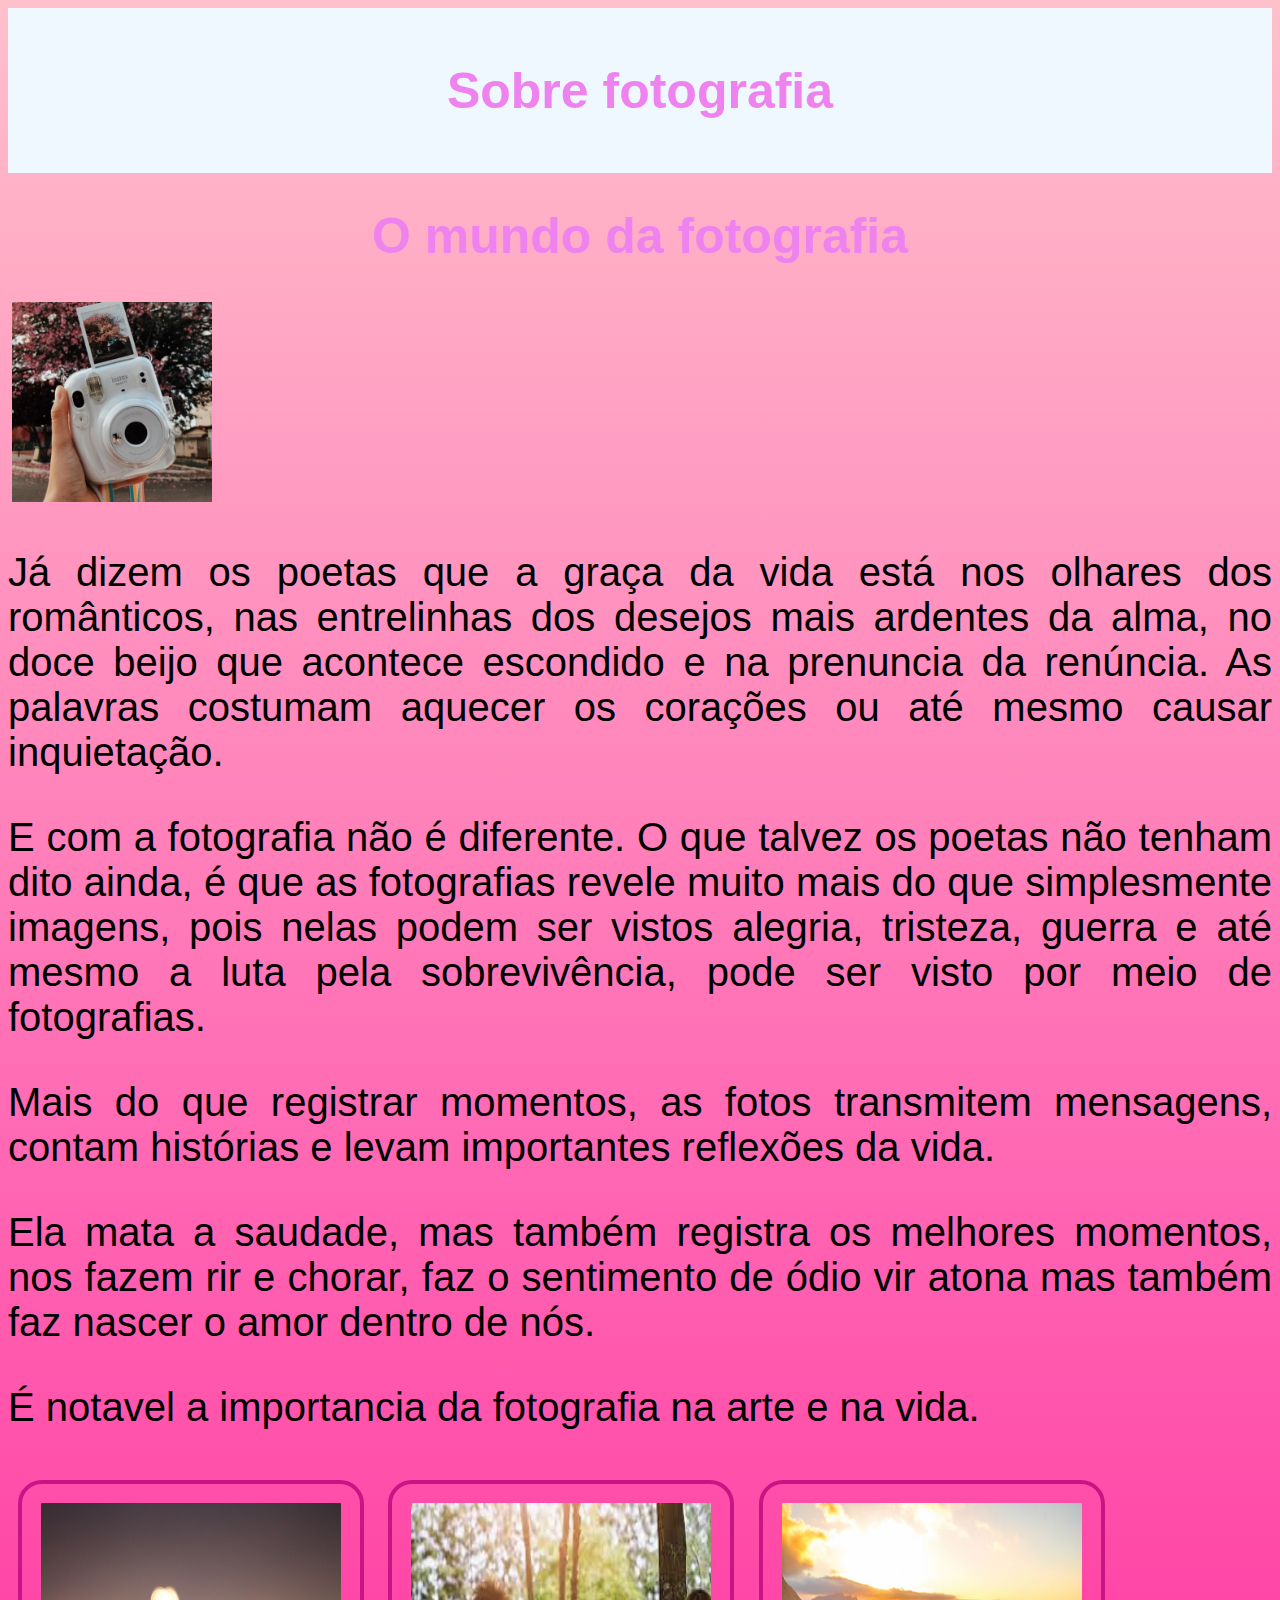
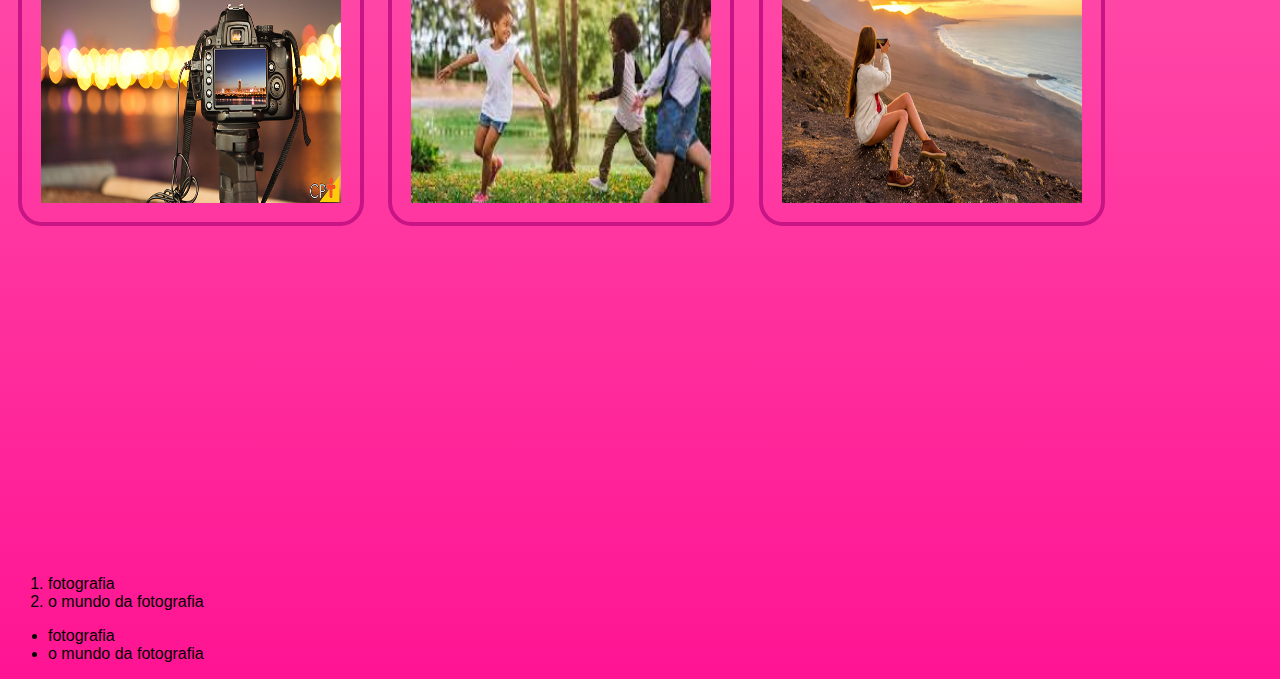
==== index.html @ fa8eb860 "23.11" ====
<!DOCTYPE html>
<html lang="pt-br">
<head>
    <meta charset="UTF-8">
    <meta name="viewport" content="width=device-width, initial-scale=1.0">
    <link rel="stylesheet" href="style.css">
    <title>Document</title>
</head>
<body>
    <header>
    <h1>Sobre fotografia</h1> 
    </header>

    <h1>O mundo da fotografia</h1>
    
    <img class="logo" src="jpg.imagem 4" alt="camera fotografica">

    <p>Já dizem os poetas que a graça da vida está nos olhares dos românticos, nas entrelinhas dos desejos mais ardentes da alma, no doce beijo que acontece escondido e na prenuncia da renúncia. As palavras costumam aquecer os corações ou até mesmo causar inquietação.</p>

    <p>E com a fotografia não é diferente. O que talvez os poetas não tenham dito ainda, é que as fotografias revele muito mais do que simplesmente
     imagens, pois nelas podem ser vistos alegria, tristeza, guerra e até mesmo a luta pela sobrevivência, pode ser visto por meio de
    fotografias.</p> 

    <p>Mais do que registrar momentos, as fotos transmitem mensagens, contam histórias e levam  importantes reflexões da vida.</p>

    <p>Ela mata a saudade, mas também registra os melhores momentos, nos fazem rir e chorar, faz o sentimento de ódio vir atona mas também faz nascer o amor dentro 
    de nós.</p> 
    
    <p>É notavel a importancia da fotografia na arte e na vida.</p> 


    <img class="fotos" src="camera.jpg " alt="foto camera">
    <img class="fotos" src="foto1.jpeg" alt="foto criança">
    <img class="fotos" src="foto2.jpg" alt="foto paisagem">

    <iframe width="560" height="315" src="https://www.youtube.com/embed/DlmWgttHQmA?si=dZcc-MrJNzLPU_Ce" title="YouTube video player" frameborder="0" allow="accelerometer; autoplay; clipboard-write; encrypted-media; gyroscope; picture-in-picture; web-share" allowfullscreen></iframe>
    <ol> 
        <li>fotografia</li>
        <li>o mundo da fotografia</li>
    </ol>  
    <ul>
        <li>fotografia</li>
        <li>o mundo da fotografia</li>
    </ul>

    </body>    
</html>
---- style.css ----
body { 
    background-image: linear-gradient(pink,hotpink,deeppink); 
   
    font-family: sans-serif;
 }
 header{
    background-color: aliceblue;
    border-bottom:2px violet;
    padding: 20px;
}
      
h1{
    color: violet;
     font-size: 50px;
     text-align: center;
}
h2{
    color: violet;
     font-size: 50px;
     text-align: center;
}

h3{
    color: violet;
     font-size: 50px;
     text-align: center;
}

p{  
    color:black;
    font-size: 40px; 
    text-align: justify;
}

.logo {   
    width: 200px;
    height:200px;
    margin: 2px; /*insere um espaçamento externo ao elemento, ao redor da borda*/ 
    padding: 2px; /*define uma distância interna entre um elemento e sua borda*/ 
    border: 0.2rem solid #C71585,
    borde-radius: 20px;
} 

.fotos {   
     width: 300px;
     height: 300px;
     margin: 10px;
     padding: 19px; 
     border: 0.3rem solid #C71585;
     border-radius: 24px;
}
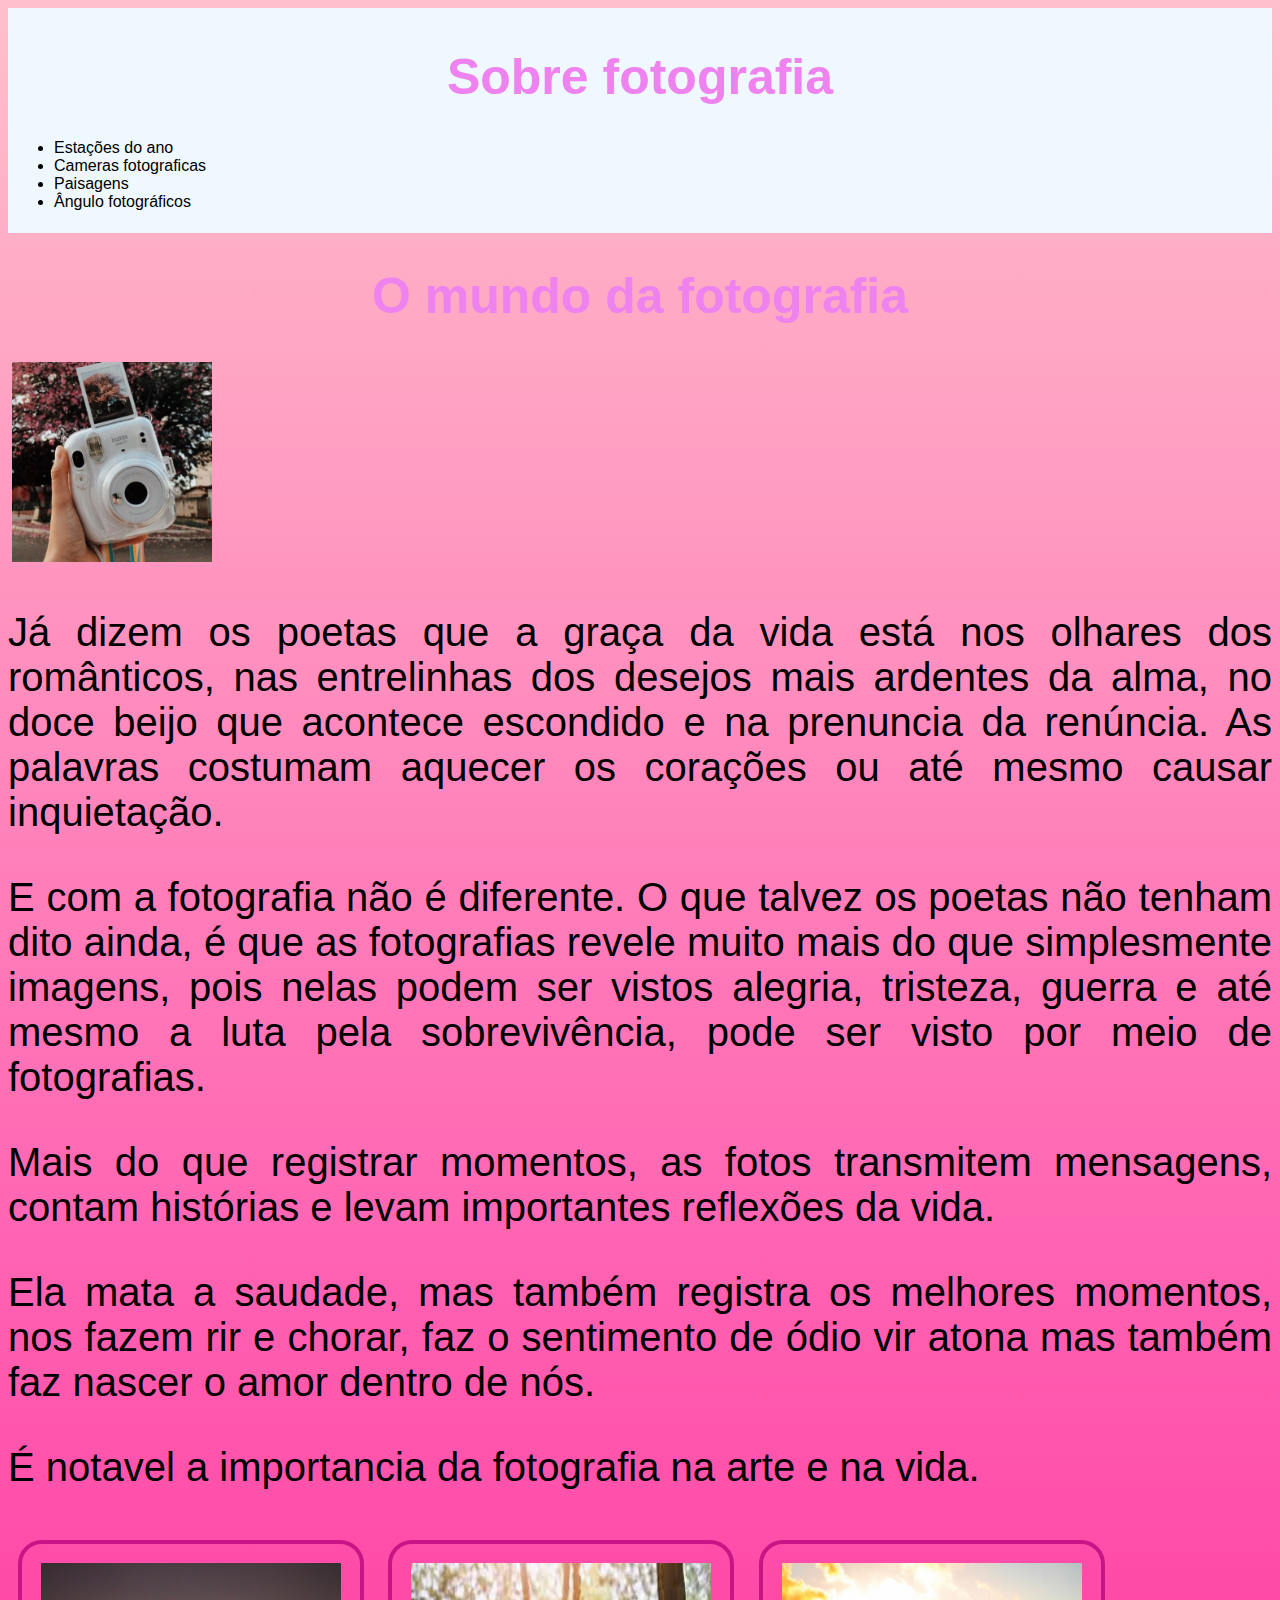
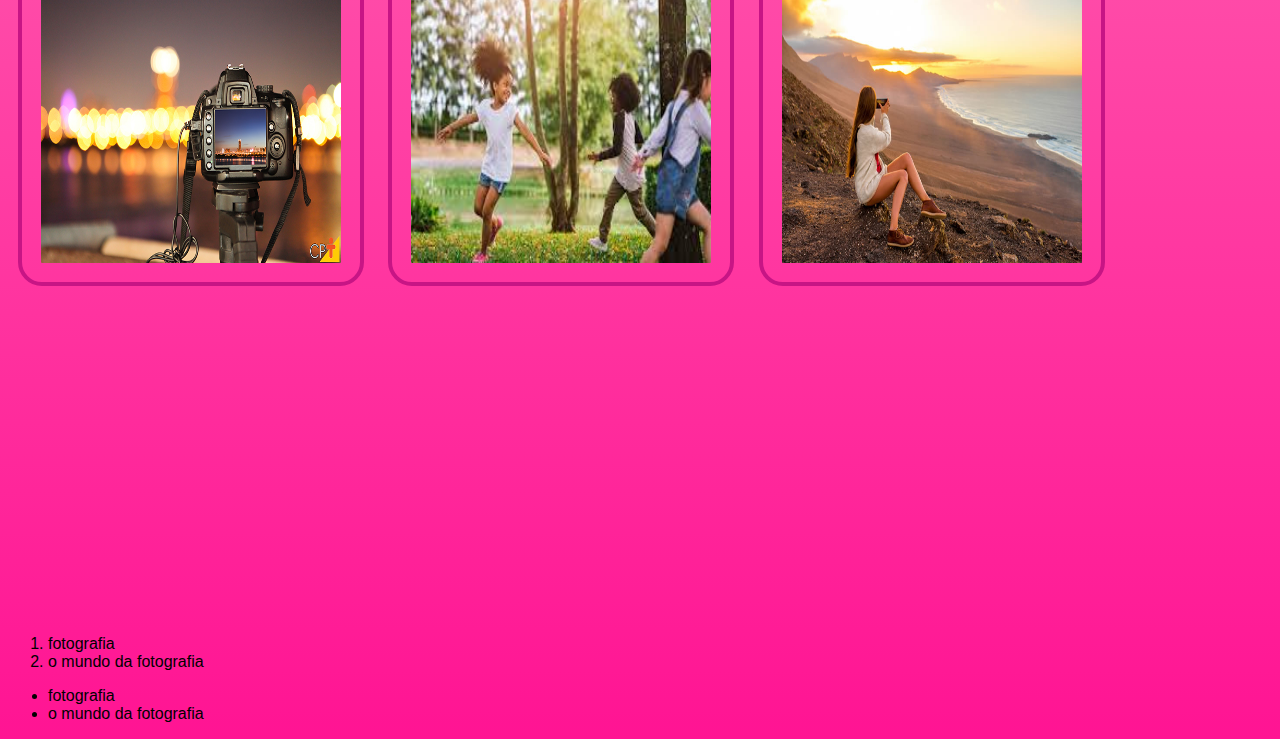
==== commit 7232ed00: "30.11" ====
--- a/index.html
+++ b/index.html
@@ -9,6 +9,12 @@
 <body>
     <header>
     <h1>Sobre fotografia</h1> 
+    <ul> 
+        <li class="item-lista">Estações do ano</li>
+        <li class="item-lista">Cameras fotograficas</li>
+        <li class="item-lista">Paisagens</li>
+        <li class="item-lista">Ângulo fotográficos</li>
+    </ul>
     </header>
 
     <h1>O mundo da fotografia</h1>
--- a/style.css
+++ b/style.css
@@ -6,7 +6,7 @@
  header{
     background-color: aliceblue;
     border-bottom:2px violet;
-    padding: 20px;
+    padding: 6px;
 }
       
 h1{
@@ -49,7 +49,10 @@
      border: 0.3rem solid #C71585;
      border-radius: 24px;
 }
+.Lista { 
+    font-size: 20px;
+    color: #C71585;
+    list-style: none;
+}
 
 
-
-
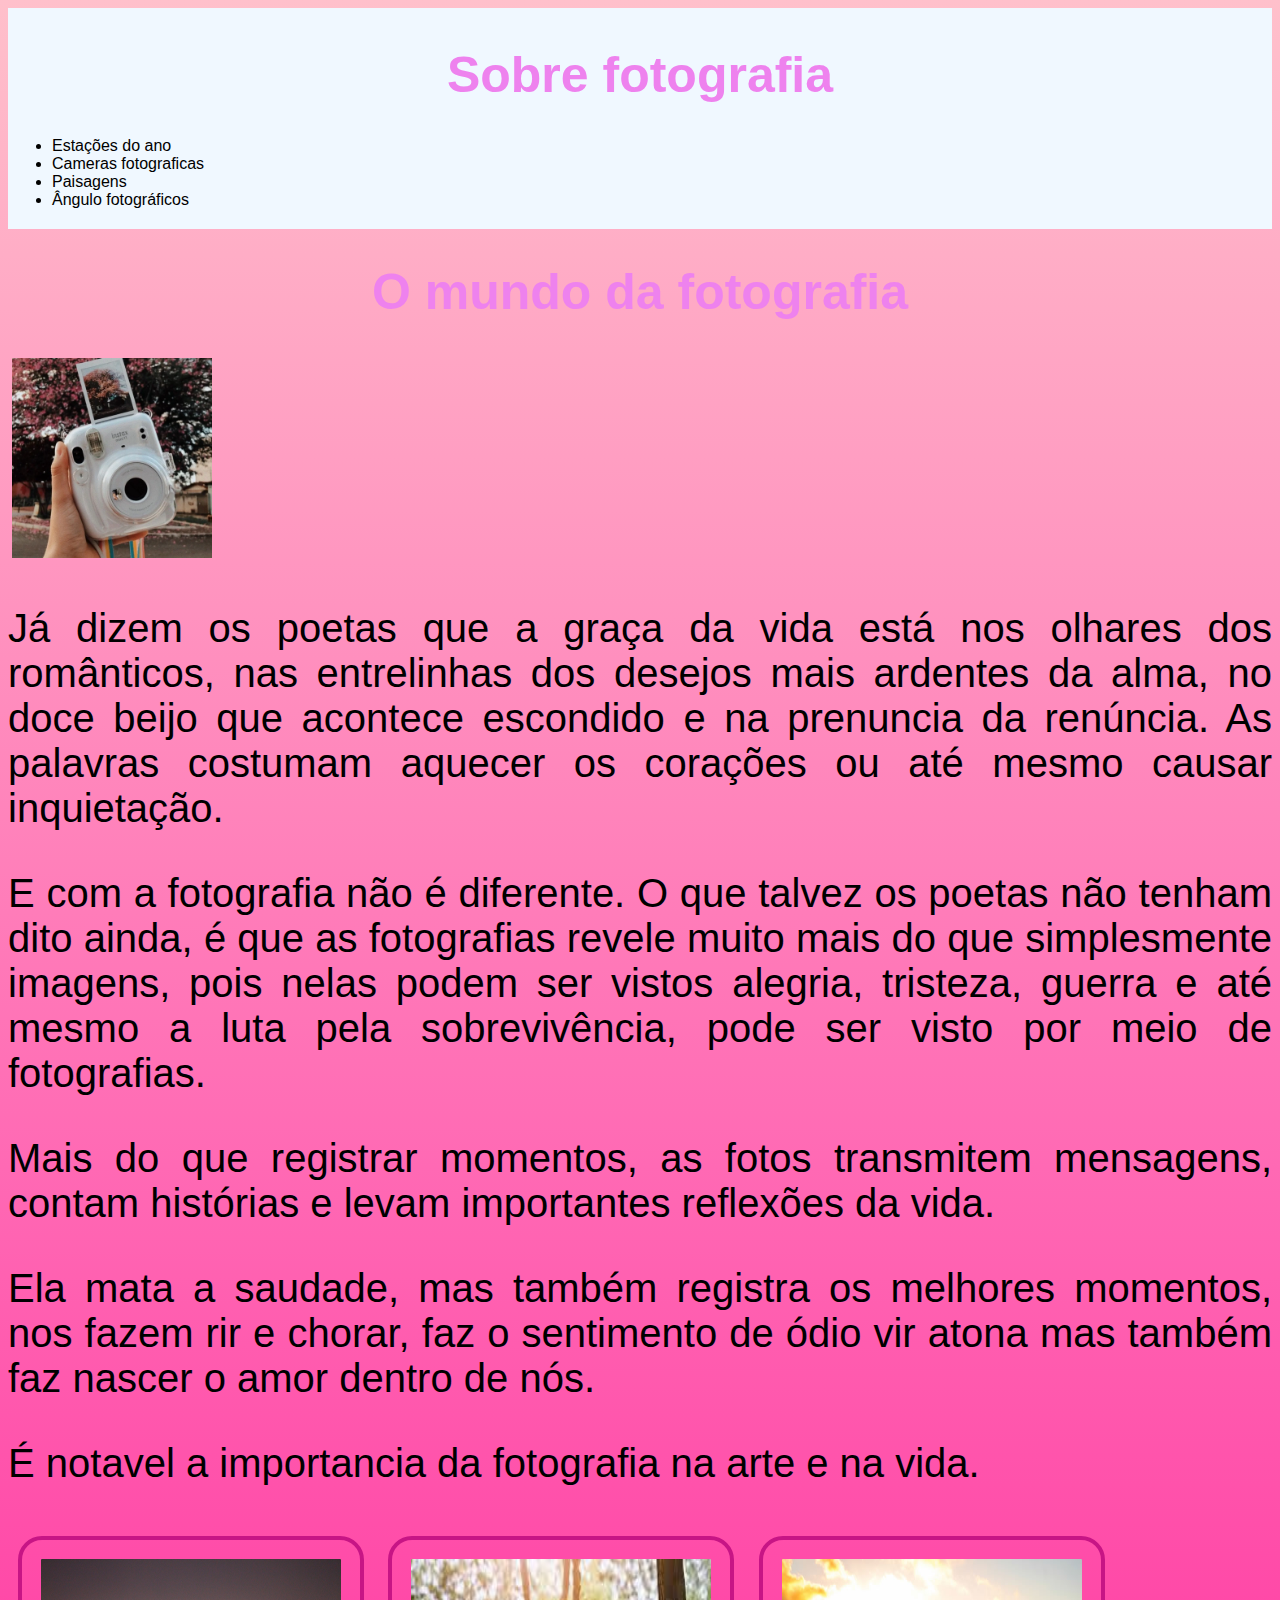
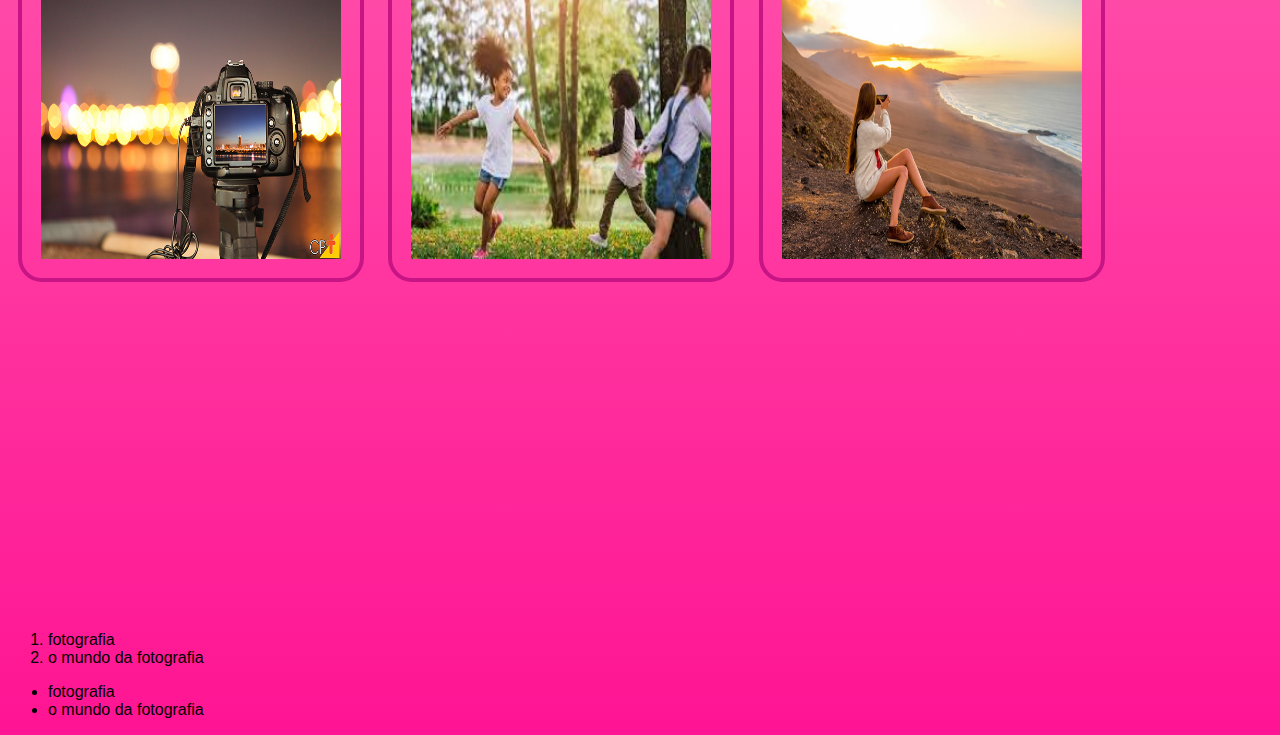
==== commit ac466003: "30.11" ====
--- a/index.html
+++ b/index.html
@@ -9,7 +9,7 @@
 <body>
     <header>
     <h1>Sobre fotografia</h1> 
-    <ul> 
+    <ul class="lista">
         <li class="item-lista">Estações do ano</li>
         <li class="item-lista">Cameras fotograficas</li>
         <li class="item-lista">Paisagens</li>
--- a/style.css
+++ b/style.css
@@ -6,7 +6,7 @@
  header{
     background-color: aliceblue;
     border-bottom:2px violet;
-    padding: 6px;
+    padding: 4px;
 }
       
 h1{
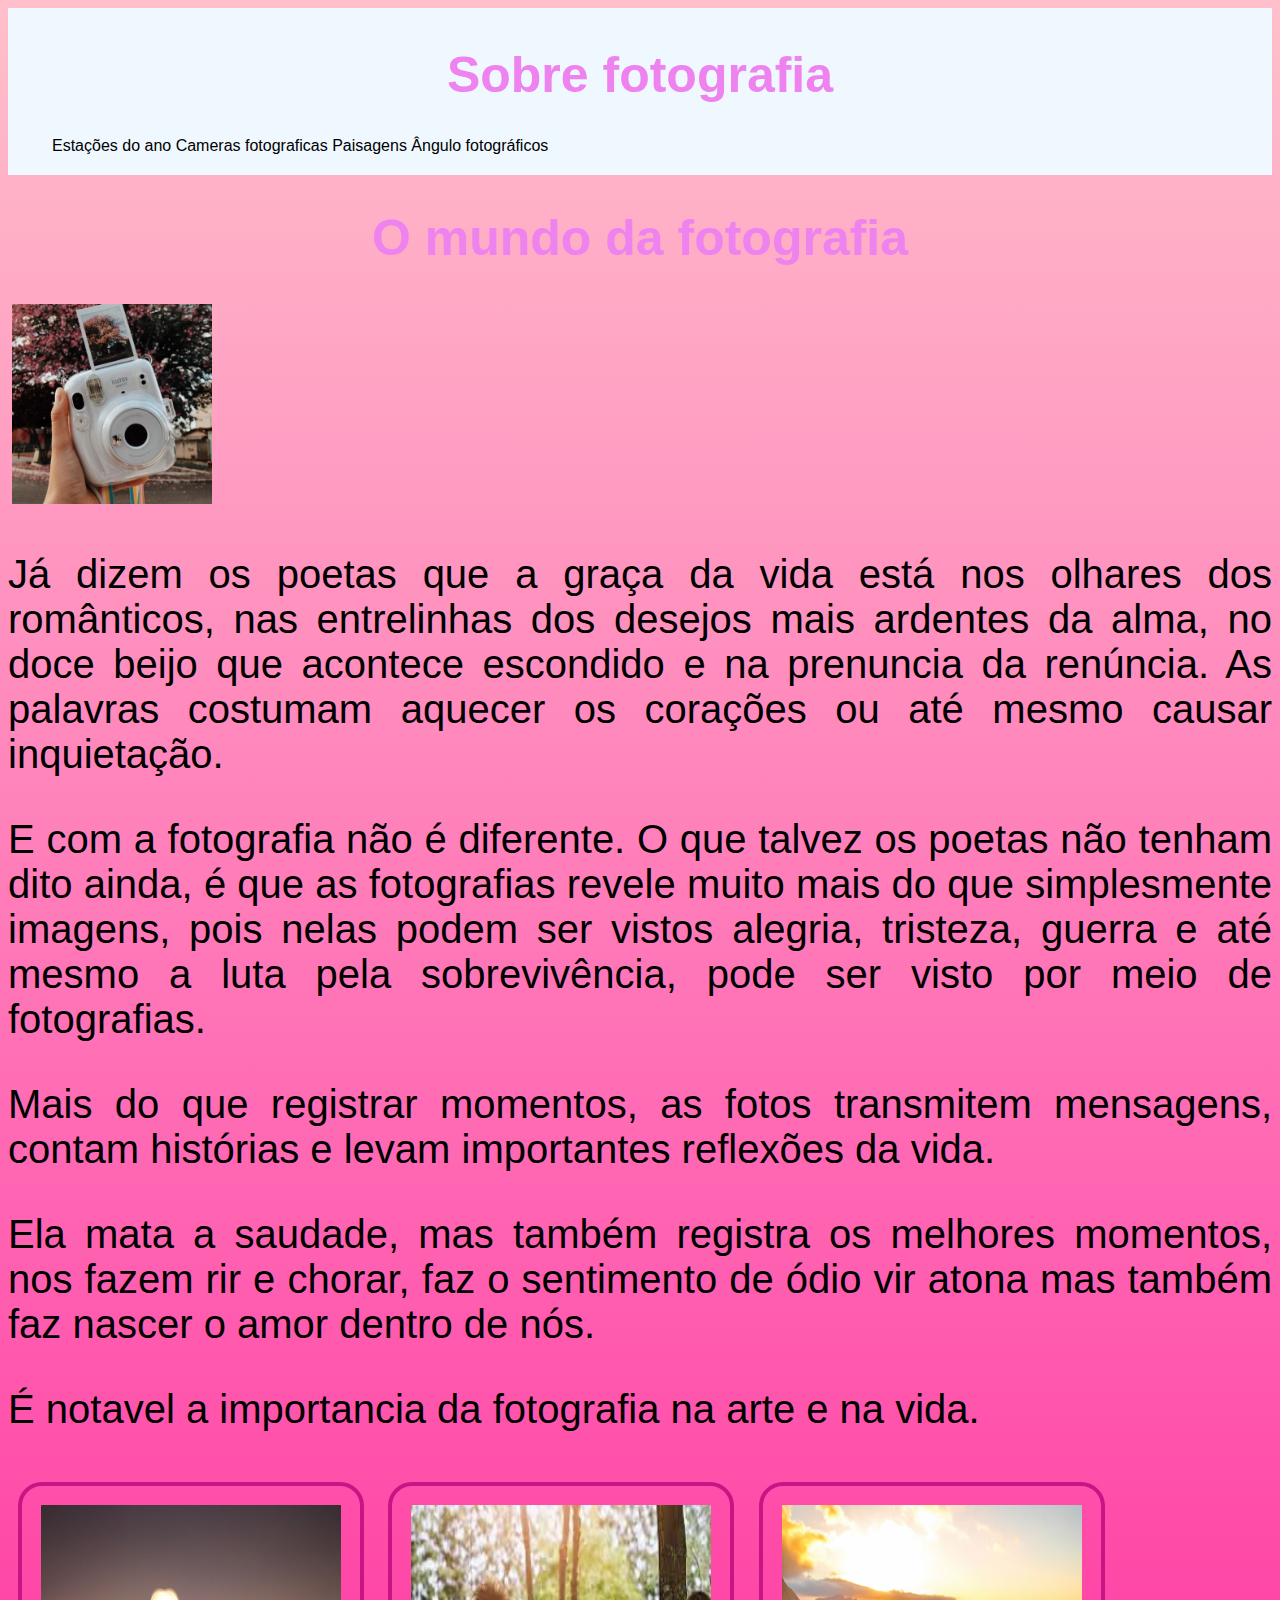
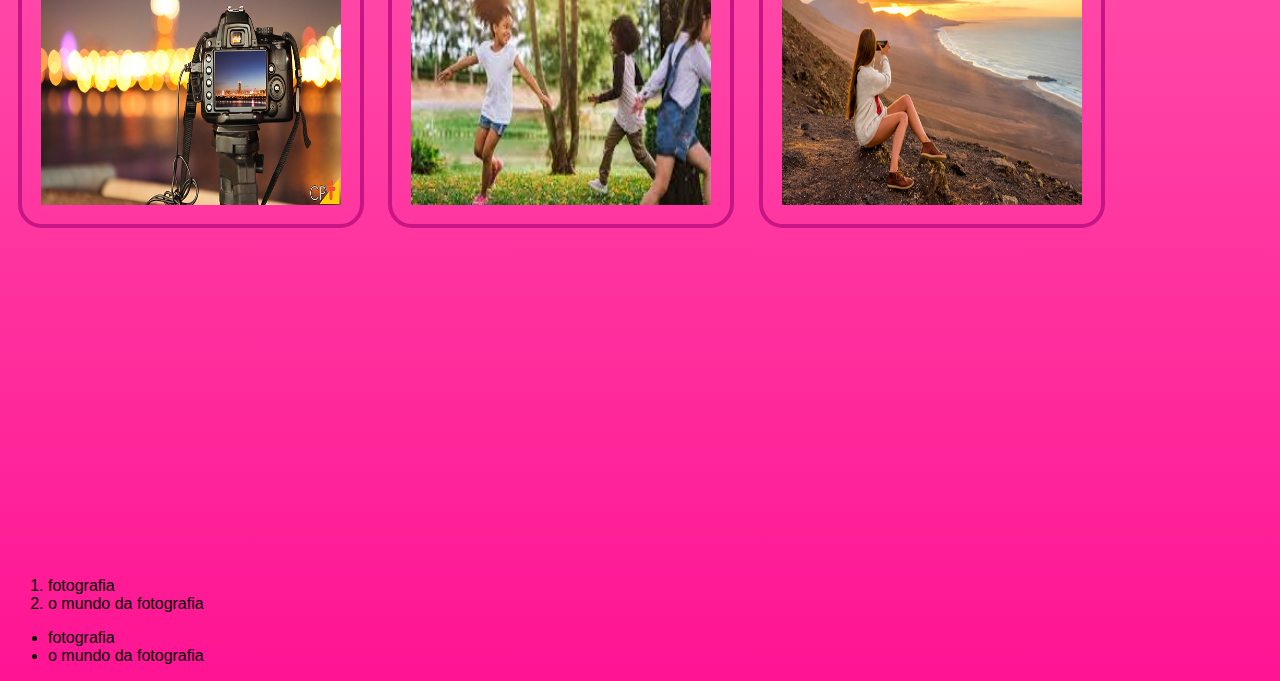
==== commit f77905de: "30.11" ====
--- a/style.css
+++ b/style.css
@@ -49,10 +49,17 @@
      border: 0.3rem solid #C71585;
      border-radius: 24px;
 }
-.Lista { 
+.item-Lista { 
     font-size: 20px;
     color: #C71585;
     list-style: none;
 }
 
+.item-lista { 
+    display: inline-block;
+    justify-content: space-around;
 
+
+
+
+
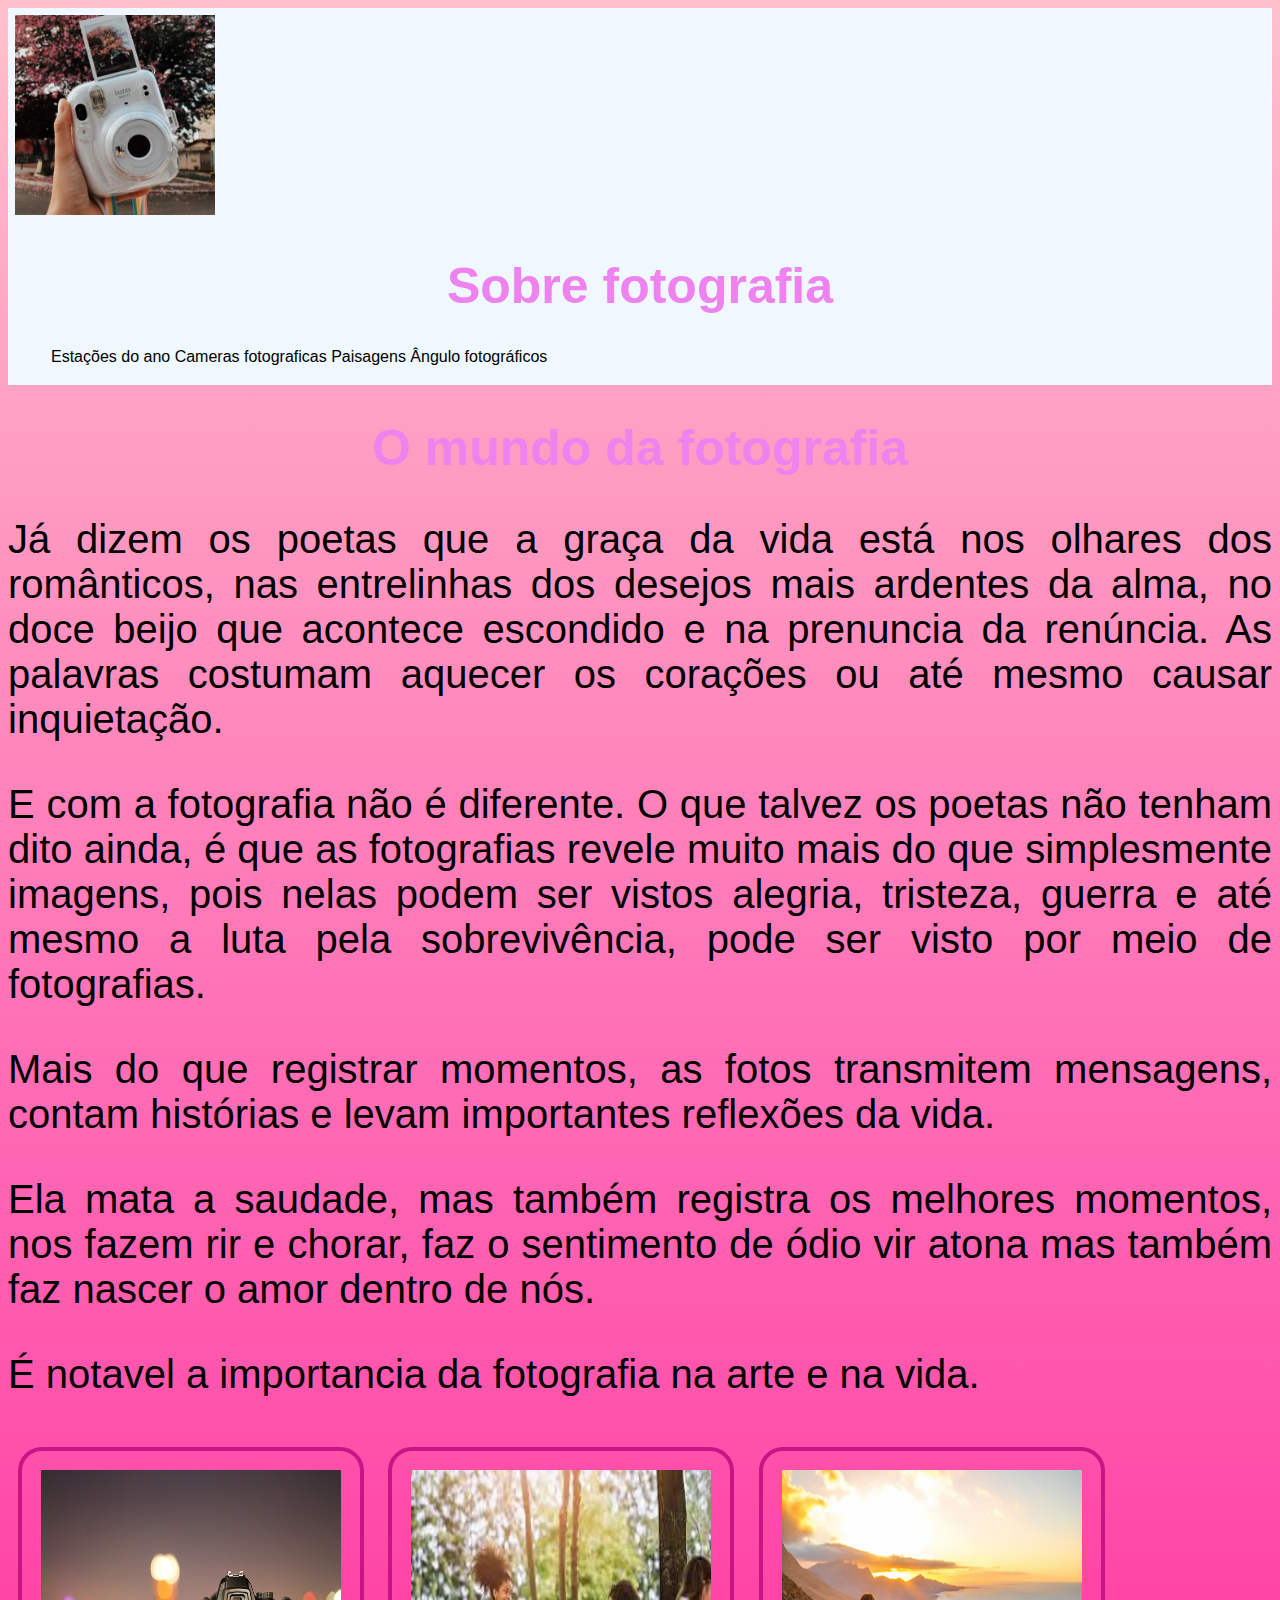
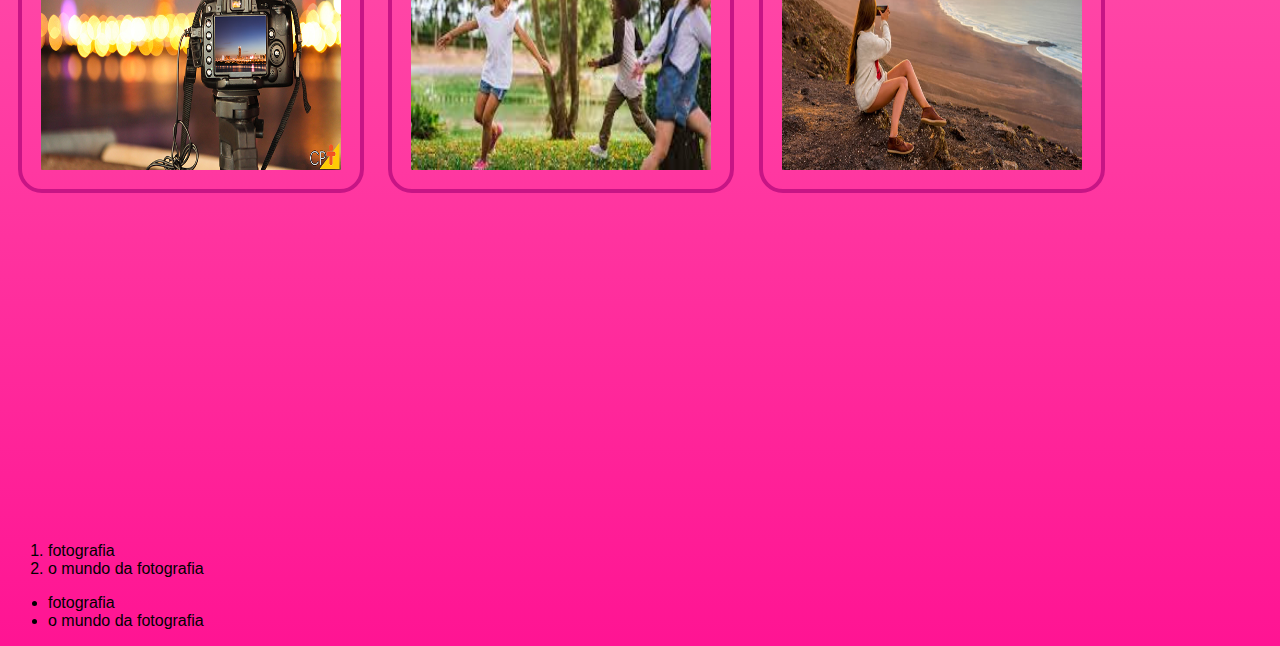
==== commit 368cd953: "30.11" ====
--- a/index.html
+++ b/index.html
@@ -8,6 +8,7 @@
 </head>
 <body>
     <header>
+        <img class="logo" src="jpg.imagem 4" alt="camera fotografica">  
     <h1>Sobre fotografia</h1> 
     <ul class="lista">
         <li class="item-lista">Estações do ano</li>
@@ -18,8 +19,6 @@
     </header>
 
     <h1>O mundo da fotografia</h1>
-    
-    <img class="logo" src="jpg.imagem 4" alt="camera fotografica">
 
     <p>Já dizem os poetas que a graça da vida está nos olhares dos românticos, nas entrelinhas dos desejos mais ardentes da alma, no doce beijo que acontece escondido e na prenuncia da renúncia. As palavras costumam aquecer os corações ou até mesmo causar inquietação.</p>
 
--- a/style.css
+++ b/style.css
@@ -6,7 +6,7 @@
  header{
     background-color: aliceblue;
     border-bottom:2px violet;
-    padding: 4px;
+    padding: 3px;
 }
       
 h1{
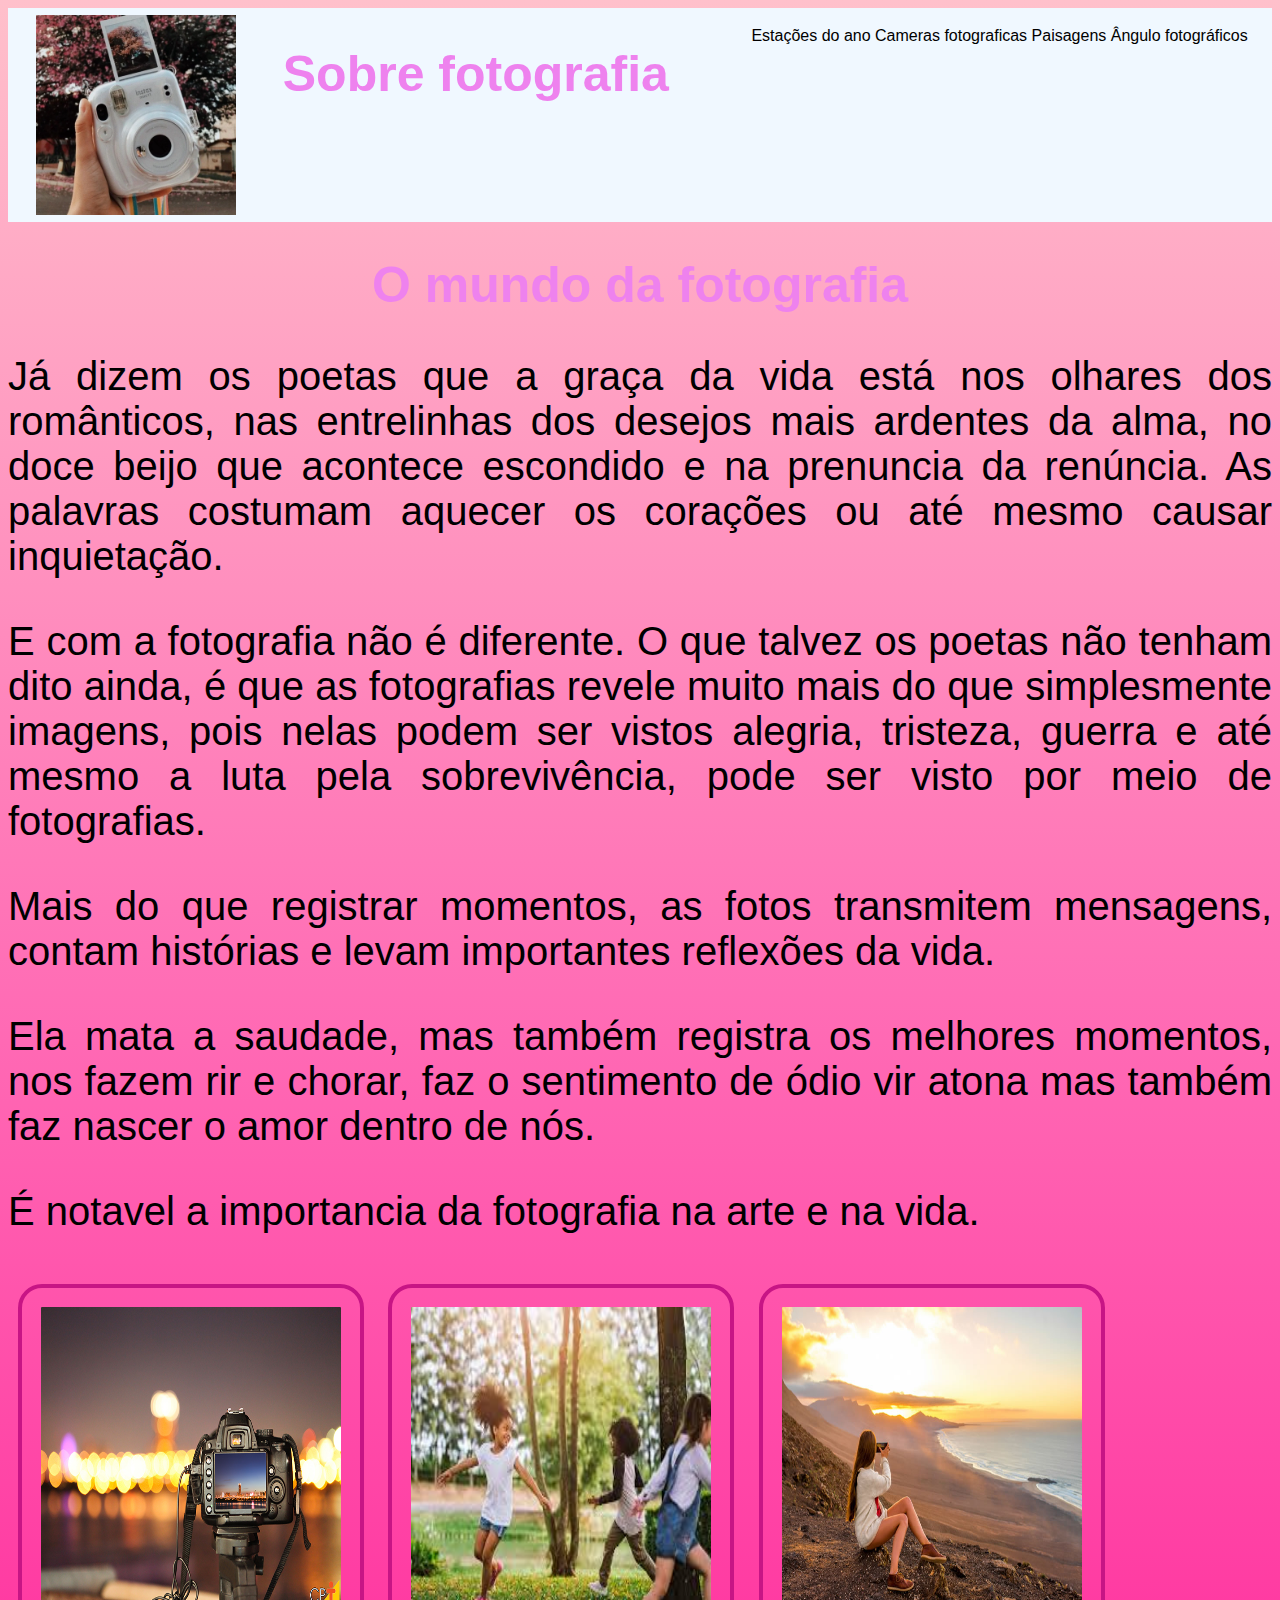
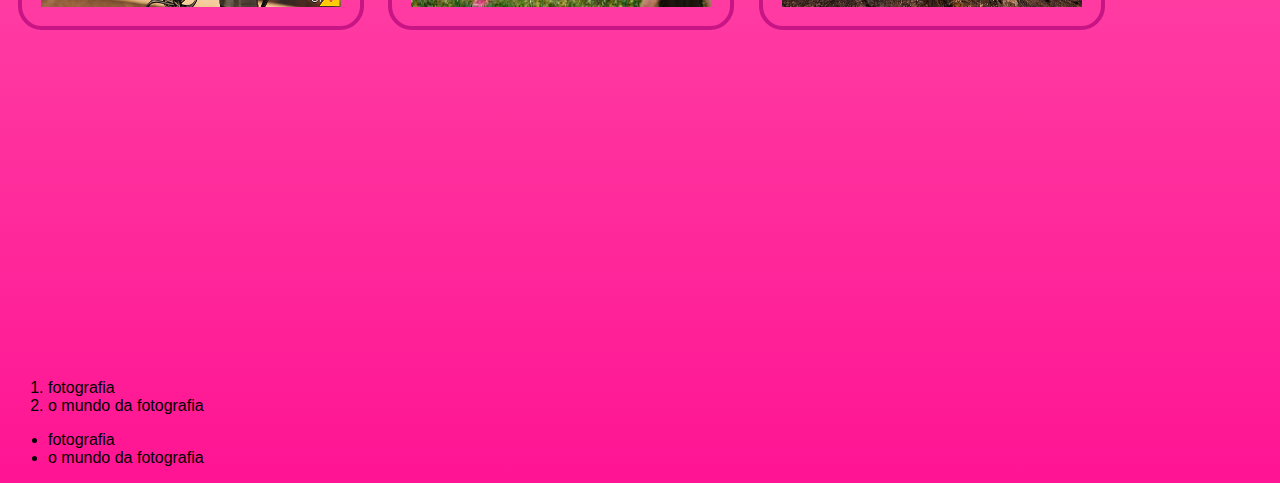
==== commit 766d23b3: "30.11" ====
--- a/index.html
+++ b/index.html
@@ -7,7 +7,7 @@
     <title>Document</title>
 </head>
 <body>
-    <header>
+    <header class="cabecalho">
         <img class="logo" src="jpg.imagem 4" alt="camera fotografica">  
     <h1>Sobre fotografia</h1> 
     <ul class="lista">
--- a/style.css
+++ b/style.css
@@ -8,7 +8,11 @@
     border-bottom:2px violet;
     padding: 3px;
 }
-      
+.cabecalho {     
+    display: flex ;
+    justify-content: space-around;
+}
+
 h1{
     color: violet;
      font-size: 50px;
